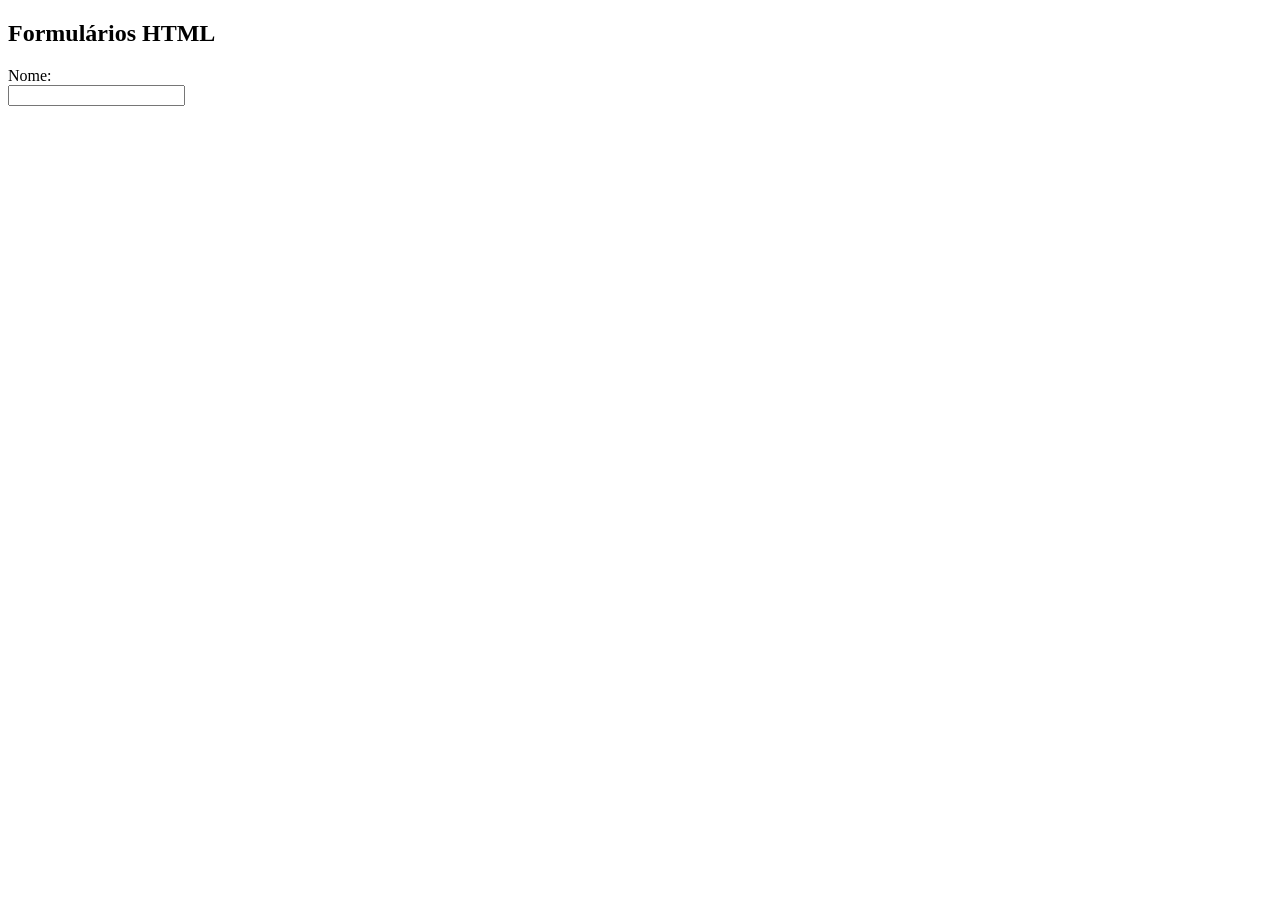
==== index.html @ c61df72d "div" ====
<!DOCTYPE html>
<html lang="en">
<head>
    <meta charset="UTF-8">
    <meta name="viewport" content="width=device-width, initial-scale=1.0">
    <title>Formulários</title>
    <link rel="stylesheet" href="css/style.css">
</head>
<body>
    <h2>Formulários HTML</h2>
    <form>
        <div>
        <label>Nome:</label>
        <input type="text" /> 
    </div>
    </form>
    
</body>
</html>
---- css/style.css ----
body {
    padding-bottom: 500px;
}

div {
    margin-bottom: 10px;
}

div input,
div label {
display: block;
}
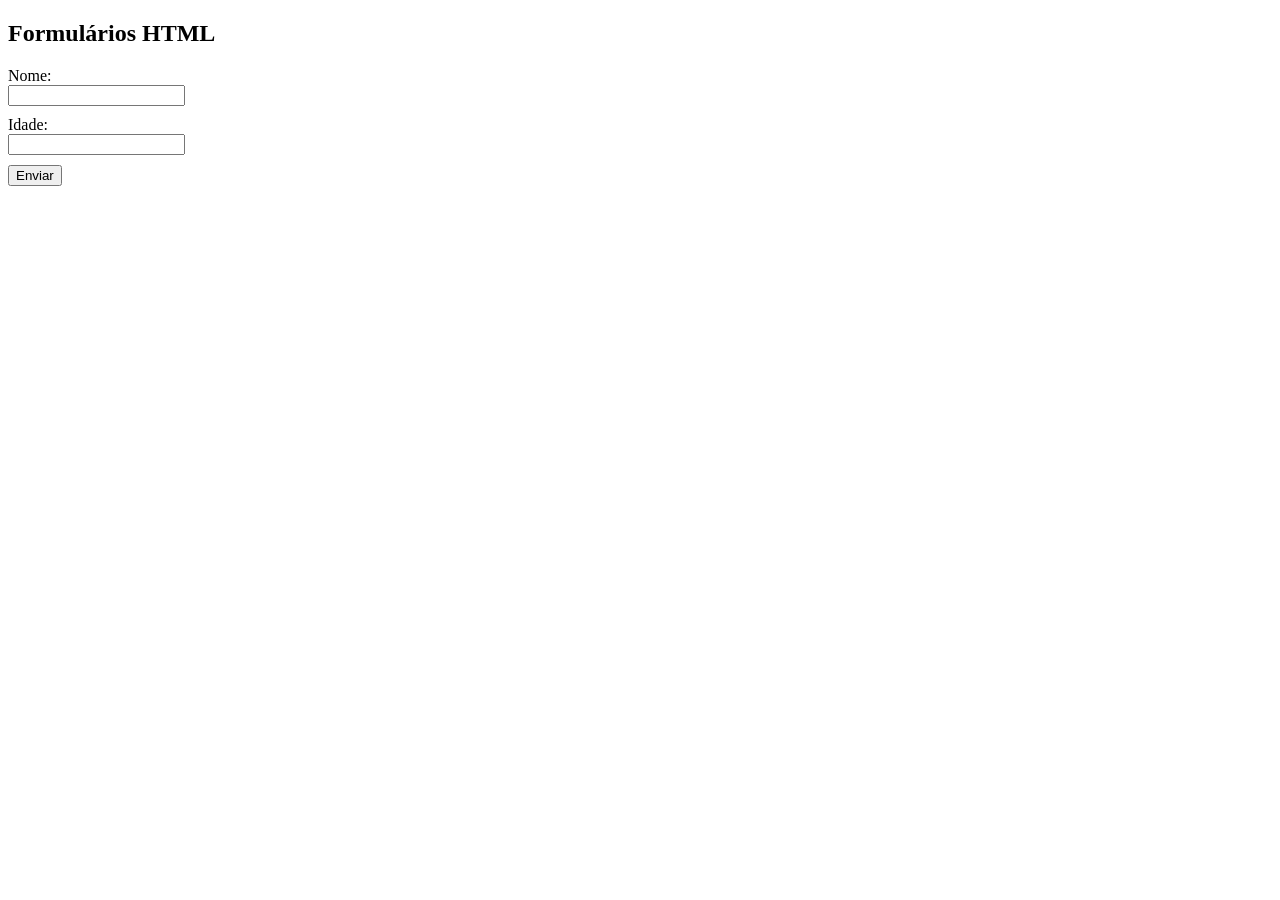
==== commit 5412af39: "Form" ====
--- a/index.html
+++ b/index.html
@@ -8,11 +8,21 @@
 </head>
 <body>
     <h2>Formulários HTML</h2>
-    <form>
+    <!-- 1 - Primeiro formulário -->
+     <!-- 2 - Atributos -->
+    <form action="register.php" method="GET">
         <div>
         <label>Nome:</label>
         <input type="text" /> 
     </div>
+    <!-- 3 atributo name -->
+     <div>
+        <!-- 4 - Atributo label -->
+        <label for="age"> Idade:</label>
+        <input type="text" name="age">
+     </div>
+     <!--  5 - Envio Form -->
+       <input type="submit" value="Enviar">
     </form>
     
 </body>
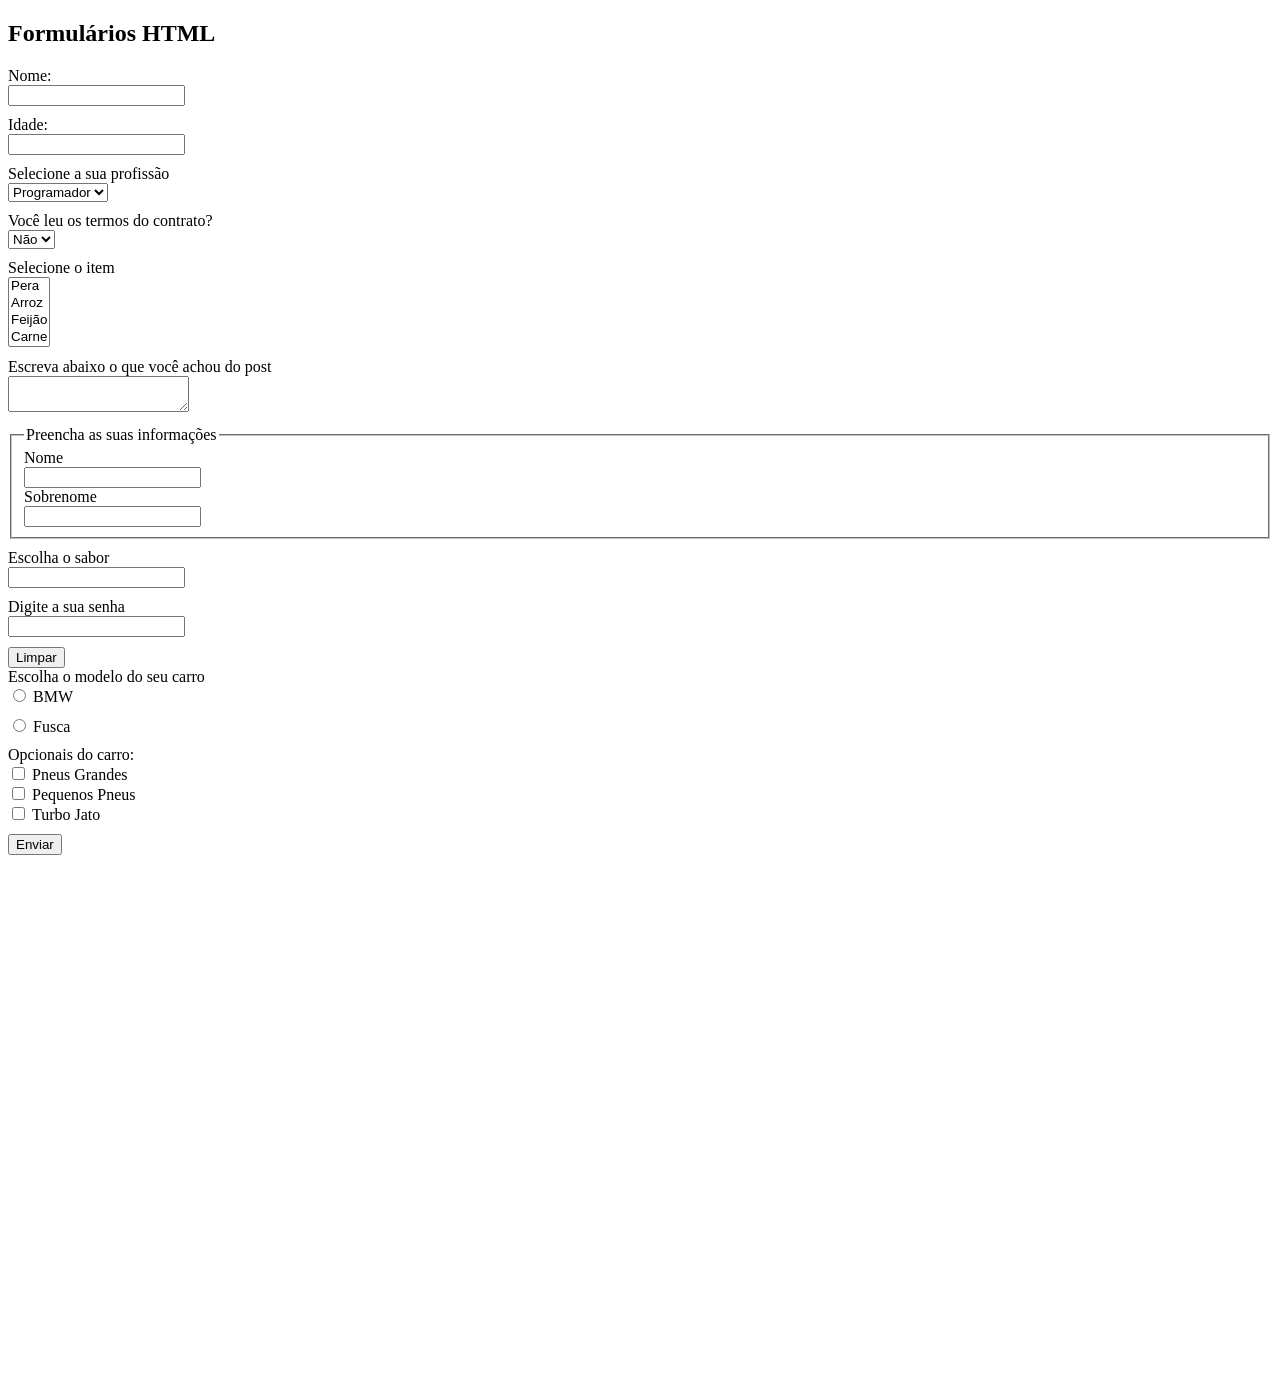
==== commit 2acb3484: "Foms" ====
--- a/index.html
+++ b/index.html
@@ -21,6 +21,102 @@
         <label for="age"> Idade:</label>
         <input type="text" name="age">
      </div>
+     <!-- 6 - Select -->
+<div>
+    <label for="job">Selecione a sua profissão</label>
+    <select name="job">
+        <option value="programador">Programador</option>
+        <option value="tester">Tester/QA</option>
+        <option value="devops">DevOps</option>
+    </select>
+</div>
+<!-- 7 - Atributo selected -->
+ <div>
+    <label for="contract">Você leu os termos do contrato?</label>
+    <select name="contract">
+        <option value="sim">Sim</option>
+        <option value="nao" selected>Não</option>
+    </select>
+ </div>
+ <!-- 8 Multiplas opções -->
+  <div>
+    <label for="items">Selecione o item</label>
+    <select name="items" multiple>
+        <option value="pera">Pera</option>
+        <option value="arroz">Arroz</option>
+        <option value="feijao">Feijão</option>
+        <option value="carne">Carne</option>
+    </select>
+  </div>
+
+  <!-- 9 - textarea -->
+   <div>
+    <label for="comment">Escreva abaixo o que você achou do post</label>
+    <textarea name="comment"></textarea>
+   </div>
+
+   <!-- 10 - fieldset e legend -->
+   <div>
+    <fieldset>
+        <legend>Preencha as suas informações</legend>
+        <label for="firstname">Nome</label>
+        <input type="text" name="firstname">
+        <label for="lastname">Sobrenome</label>
+        <input type="text" name="lastname">
+    </fieldset>
+   </div>
+
+   <!-- 11 - datalist -->
+    <div>
+        <label for="flavor">Escolha o sabor</label>
+        <input type="text" list="flavors" name="flavor">
+
+        <datalist id="flavors">
+            <option value="Cereja"></option>
+            <option value="Morango"></option>
+            <option value="Abacaxi"></option>
+            <option value="Babalu"></option>
+
+        </datalist>
+    </div>
+
+    <!-- 12 - Senha -->
+     <div>
+        <label for="password">Digite a sua senha</label>
+        <input type="password" name="password">
+     </div>
+
+     <!-- 13 resetar form -->
+      <input type="reset" value="Limpar">
+
+      <!-- 13 radio button -->
+     <div>
+        <label for="car_model">Escolha o modelo do seu carro</label>
+        <div class="radio">
+            <input type="radio" value="bmw" name="car_model">
+            <label for="bmw">BMW</label>
+        </div>
+           <div class="radio">
+            <input type="radio" value="fusca" name="car_model">
+            <label for="fusca">Fusca</label>
+        </div>
+     </div>
+
+     <!-- 15 - Checkbox -->
+      <div>
+        <label for="optionals">Opcionais do carro:</label>
+        <div class="radio">
+            <input type="checkbox" name="optionals[]" value="big_tires">
+            <label for="big_tires">Pneus Grandes</label>
+        <div class="radio">
+            <input type="checkbox" name="optionals[]" value="small_tires">
+            <label for="small_tires">Pequenos Pneus</label>
+        <div class="radio">
+            <input type="checkbox" name="optionals[]" value="turno_jato">
+            <label for="turbo_jato">Turbo Jato</label>
+        </div>
+      </div>
+
      <!--  5 - Envio Form -->
        <input type="submit" value="Enviar">
     </form>
--- a/css/style.css
+++ b/css/style.css
@@ -9,4 +9,11 @@
 div input,
 div label {
 display: block;
+}
+
+
+.radio label,
+.radio input,
+.radio span {
+display: inline-block;
 }
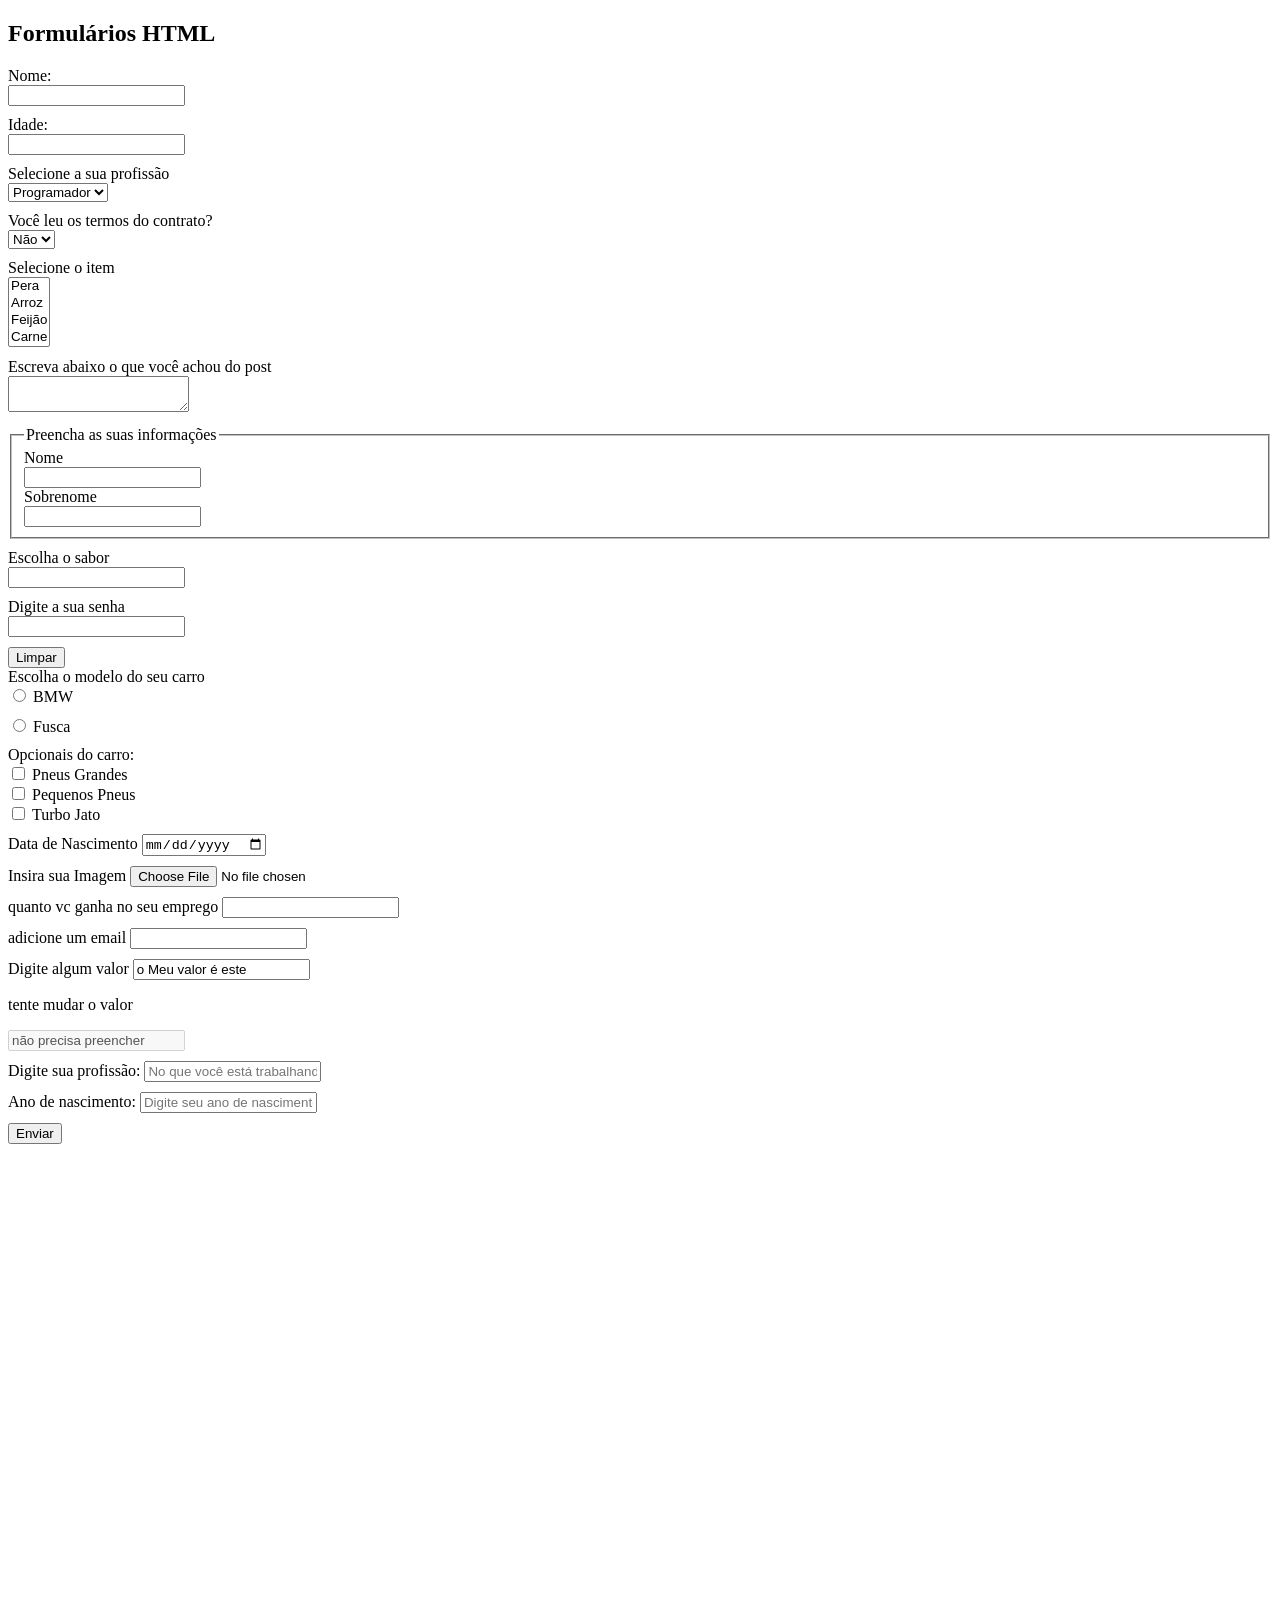
==== commit d9a47483: "Forms 2" ====
--- a/index.html
+++ b/index.html
@@ -116,6 +116,56 @@
             <label for="turbo_jato">Turbo Jato</label>
         </div>
       </div>
+      <!-- 16 - Datas -->
+       <div>
+        <label for="birthday">Data de Nascimento</label>
+        <input type="date" name="birthday">
+       </div>
+
+       <!-- 17 - arquivos -->
+       <div>
+        <label for="image">Insira sua Imagem</label>
+        <input type="file" name="image">
+       </div>
+
+       <!-- 18 - Number -->
+        <div>
+            <label for="salary">quanto vc ganha no seu emprego</label>
+            <input type="number" name="salary">
+        </div>
+
+        <!-- 19 email -->
+         <div>
+            <label for="email">adicione um email</label>
+            <input type="email" name="email">
+         </div>
+
+         <!-- 20 -  -->
+          <div>
+            <label for="value">Digite algum valor</label>
+            <input type="text" value="o Meu valor é este" name="value">
+          </div>
+
+          <!-- 21 - disable -->
+
+          <div>
+            <p>tente mudar o valor</p>
+            <input type="text" value="não precisa preencher" disabled>
+          </div>
+
+          <!-- 22 - placeholder -->
+           <div>
+            <label for="currentjob">Digite sua profissão:</label>
+            <input type="text" name="currentjob" placeholder="No que você está trabalhando agora">
+           </div>
+
+           <!-- 23 - required -->
+            <div>
+                <label for="birthyear">Ano de nascimento:</label>
+                <input type="birthyear" placeholder="Digite seu ano de nascimento" required>
+            </div>
+
+
 
      <!--  5 - Envio Form -->
        <input type="submit" value="Enviar">
